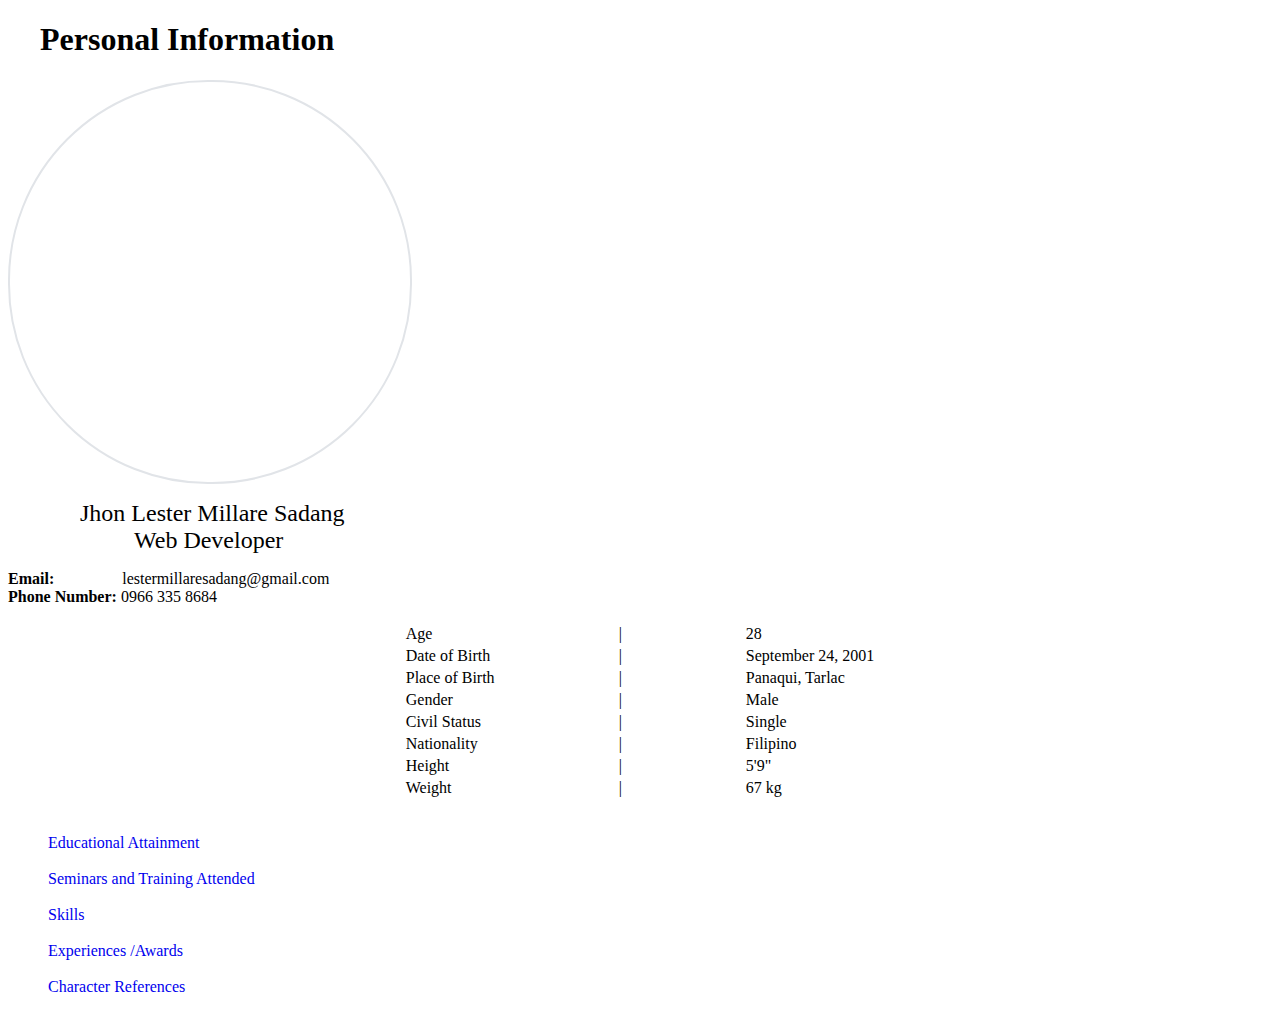
==== index.html @ 03eac91d "edited" ====
<!DOCTYPE html>
<html>
<head>
	<meta charset="utf-8">
	<title>Resume</title>
	<link rel="shortcut icon" type="image/x-icon" href="favicon.ico"/> 
	<link rel="stylesheet" href="style.css">
</head>
<body>
<h1>&emsp;Personal Information</h1>
<div class="profilePicture">
</div>
<p><font size="5">&emsp;&emsp;&emsp;Jhon Lester Millare Sadang <br>&emsp;&emsp;&emsp;&emsp; &emsp;Web Developer</font></p>
<p><b>Email:</b> &emsp;&emsp;&emsp;&emsp;lestermillaresadang@gmail.com<br><b>Phone Number:</b> 0966 335 8684</p>
<center>
<table>
		<tr>
			<td>Age &emsp; &emsp; &emsp;</td>
			<td>&emsp; &emsp; &emsp; | &emsp; &emsp; &emsp; &emsp; &emsp; &emsp;</td>
			<td>28</td>
		</tr>

		<tr>
			<td>Date of Birth &emsp; &emsp; &emsp;</td>
			<td>&emsp; &emsp; &emsp; | &emsp; &emsp; &emsp;&emsp; &emsp; &emsp;</td>
			<td>September 24, 2001</td>
		</tr>

		<tr>
			<td>Place of Birth &emsp; &emsp; &emsp;</td>
			<td>&emsp; &emsp; &emsp; | &emsp; &emsp; &emsp;&emsp; &emsp; &emsp;</td>
			<td>Panaqui, Tarlac</td>
		</tr>

		<tr>
			<td>Gender &emsp; &emsp; &emsp;</td>
			<td>&emsp; &emsp; &emsp; | &emsp; &emsp; &emsp;&emsp; &emsp; &emsp;</td>
			<td>Male</td>
		</tr>

		<tr>
			<td>Civil Status &emsp; &emsp; &emsp;</td>
			<td>&emsp; &emsp; &emsp; | &emsp; &emsp; &emsp;&emsp; &emsp; &emsp;</td>
			<td>Single</td>
		</tr>

		<tr>
			<td>Nationality &emsp; &emsp; &emsp;</td>
			<td>&emsp; &emsp; &emsp; | &emsp; &emsp; &emsp;&emsp; &emsp; &emsp;</td>
			<td>Filipino</td>
		</tr>

		<tr>
			<td>Height &emsp; &emsp; &emsp;</td>
			<td>&emsp; &emsp; &emsp; | &emsp; &emsp; &emsp;&emsp; &emsp; &emsp;</td>
			<td>5'9"</td>
		</tr>
		<tr>
			<td>Weight &emsp; &emsp; &emsp;</td>
			<td>&emsp; &emsp; &emsp; | &emsp; &emsp; &emsp;&emsp; &emsp; &emsp;</td>
			<td>67 kg</td>
		</tr>
	</table>
	</center>
	<br>
	<ul style="list-style-type: none;">
	<li><a href="educational Attainment.html" style="text-decoration: none;">Educational Attainment</a></li><br>
	<li><a href="seminars and Training Attended.html" style="text-decoration: none;">Seminars and Training Attended</a></li><br>
	<li><a href="skills.html" style="text-decoration: none;">Skills</a></li><br>
	<li><a href="experiences.html"  style="text-decoration: none;">Experiences /Awards</a></li><br>
	<li><a href="character References.html" style="text-decoration: none;" >Character References</a></li><br>
	</ul>


</html>
---- style.css ----
.profilePicture {
  width: 400px;
  height: 400px;
  border-radius: 200px;
  border: 2px solid #e1e4e8;
  background-image: url("Profile.jpg");
  background-position: center;
  background-repeat: no-repeat;
}
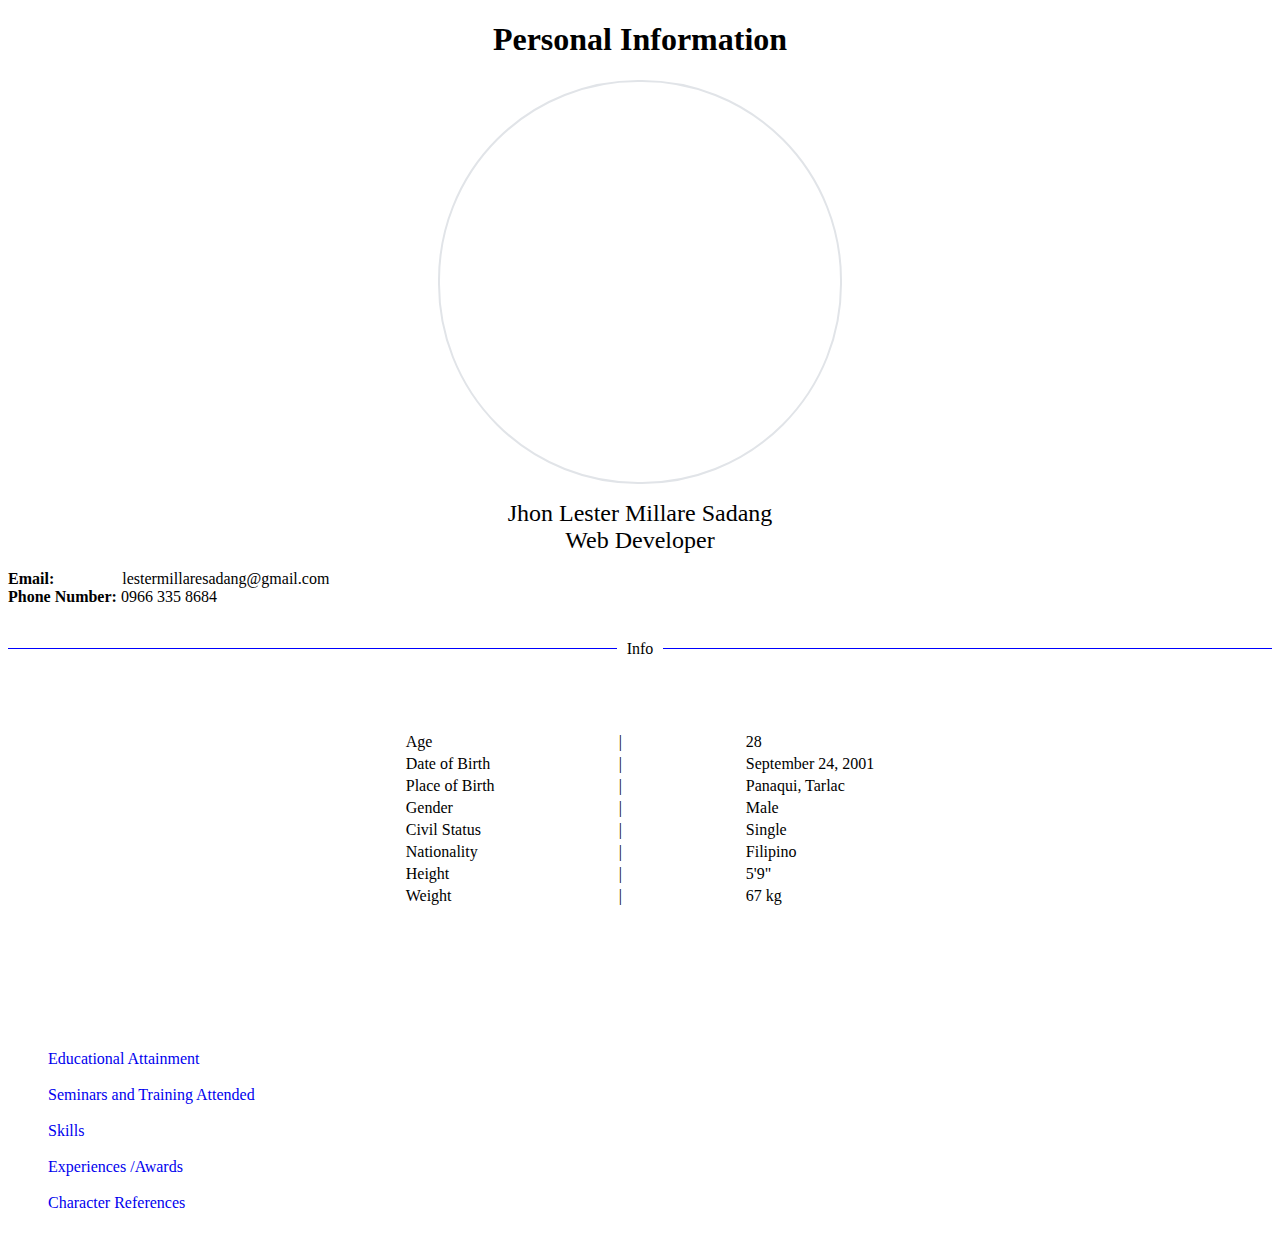
==== commit ec78f986: "edited codes" ====
--- a/index.html
+++ b/index.html
@@ -6,14 +6,22 @@
 	<link rel="shortcut icon" type="image/x-icon" href="favicon.ico"/> 
 	<link rel="stylesheet" href="style.css">
 </head>
-<body>
-<h1>&emsp;Personal Information</h1>
+<body><center>
+<h1>Personal Information</h1>
 <div class="profilePicture">
 </div>
-<p><font size="5">&emsp;&emsp;&emsp;Jhon Lester Millare Sadang <br>&emsp;&emsp;&emsp;&emsp; &emsp;Web Developer</font></p>
+<p><font size="5">Jhon Lester Millare Sadang <br> Web Developer</font></p></center>
 <p><b>Email:</b> &emsp;&emsp;&emsp;&emsp;lestermillaresadang@gmail.com<br><b>Phone Number:</b> 0966 335 8684</p>
 <center>
-<table>
+	<br>
+	<div class="separator">
+  <span class="separator-text">Info</span>
+</div>
+	<br>
+	<br>
+	<br>
+	<br>
+	<table>
 		<tr>
 			<td>Age &emsp; &emsp; &emsp;</td>
 			<td>&emsp; &emsp; &emsp; | &emsp; &emsp; &emsp; &emsp; &emsp; &emsp;</td>
@@ -61,6 +69,13 @@
 			<td>67 kg</td>
 		</tr>
 	</table>
+	<br>
+	<br>
+	<br>
+	<br>
+	<br>
+	<br>
+
 	</center>
 	<br>
 	<ul style="list-style-type: none;">
--- a/style.css
+++ b/style.css
@@ -6,4 +6,22 @@
   background-image: url("Profile.jpg");
   background-position: center;
   background-repeat: no-repeat;
+}
+
+.separator {
+  display: flex;
+  align-items: center;
+}
+
+.separator::before,
+.separator::after {
+  content: '';
+  display: block;
+  width: 100%;
+  height: 1px;
+  background: blue;
+}
+
+.separator-text {
+  margin: 0 10px;
 }